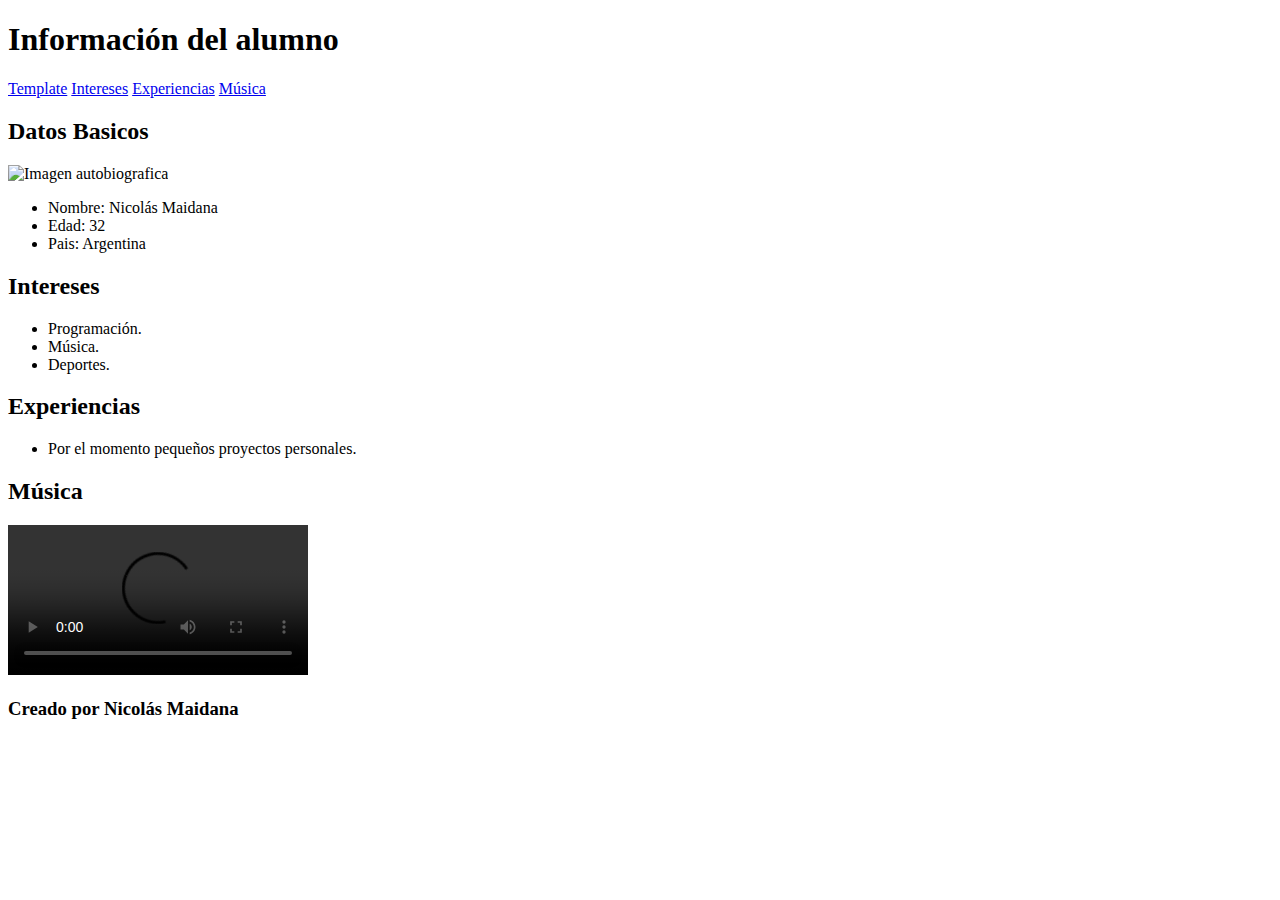
==== index.html @ d38473eb "en proceso" ====
<!DOCTYPE html>
<html lang="es">
<head>
    <meta charset="UTF-8">
    <meta name="viewport" content="width=device-width, initial-scale=1.0">
    <title>Resumen del Alumno</title>
    <link rel="stylesheet" href="/sobre-mi/styles.css">
</head>

<body>
    <header>
        <h1>Información del alumno</h1>
    </header>

    <nav>
        <a href="#seccion2">Template</a>
        <a href="#seccion2">Intereses</a>
        <a href="#seccion3">Experiencias</a>
        <a href="#seccion4">Música</a>
    </nav>

    <main>
        <article>
            <h2 id="seccion1">Datos Basicos</h2>
            <div>
                <img class="foto" src= "/sobre-mi/Imgs/DSCN2193.JPG" alt="Imagen autobiografica">
                <ul>
                    <li>Nombre: Nicolás Maidana</li>
                    <li>Edad: 32</li>
                    <li>Pais: Argentina </li>
                </ul>
            </div>
        </article>

        <article>
            <h2 id="seccion2">Intereses</h2>
            <ul>
                <li>Programación. </li>
                <li>Música. </li>
                <li>Deportes. </li>
            </ul>
        </article>

        <article>
            <h2 id="seccion3">Experiencias</h2>
            <ul>
                <li> Por el momento pequeños proyectos personales.  </li>
            </ul>
        </article>

        <article>
            <h2 id="seccion4">Música</h2>
            <div>
                <video class="vidMusi" src="/sobre-mi/Vids/antes.mp4" controls></video>
            </div>
        </article>

    </main>

    <aside>

    </aside>

    <footer>
    <h3>Creado por Nicolás Maidana</h3>
        
    </footer>
    
</body>
</html>
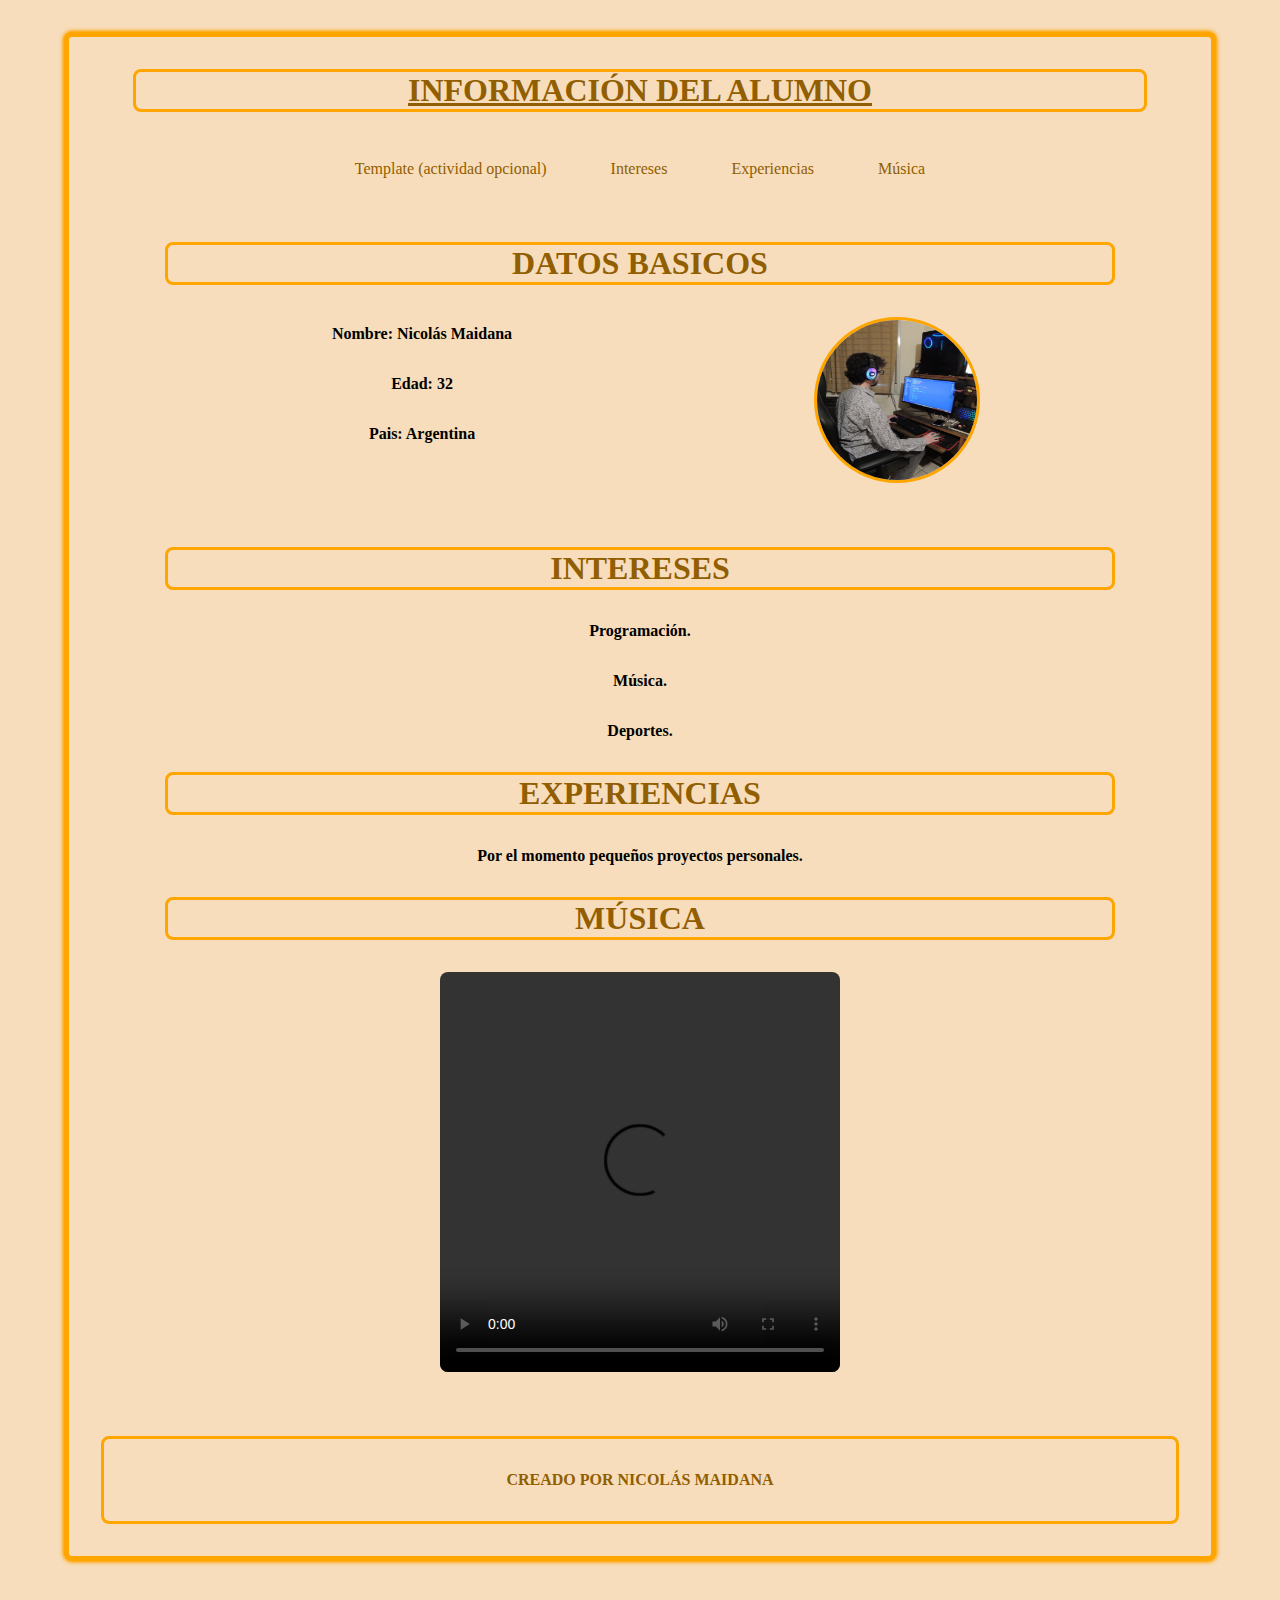
==== commit 9c53b39e: "Agregando actividad opcional 3" ====
--- a/index.html
+++ b/index.html
@@ -4,26 +4,31 @@
     <meta charset="UTF-8">
     <meta name="viewport" content="width=device-width, initial-scale=1.0">
     <title>Resumen del Alumno</title>
-    <link rel="stylesheet" href="/sobre-mi/styles.css">
+    <!-- Adjuntando css en html para agregar estilos -->
+    <link rel="stylesheet" href="/styles.css">
 </head>
 
 <body>
+    <!-- comienza el cuerpo de la pagina con la parte de arriba, donde la utilizo como título -->
     <header>
         <h1>Información del alumno</h1>
     </header>
 
+    <!-- Sección de navegación, donde pongo un enlace externo y enlaces para navegar por dentro de la página -->
     <nav>
-        <a href="#seccion2">Template</a>
+        <a href="/Actividad3/index.html">Template (actividad opcional)</a>
         <a href="#seccion2">Intereses</a>
         <a href="#seccion3">Experiencias</a>
         <a href="#seccion4">Música</a>
     </nav>
 
+    <!-- Aquí comienza el contenído en si.  -->
     <main>
+    <!-- Primer articulo donde se agrega un titulo, una imagen y una lista con información -->
         <article>
             <h2 id="seccion1">Datos Basicos</h2>
             <div>
-                <img class="foto" src= "/sobre-mi/Imgs/DSCN2193.JPG" alt="Imagen autobiografica">
+                <img class="foto" src= "/Imgs/DSCN2193.JPG" alt="Imagen autobiografica">
                 <ul>
                     <li>Nombre: Nicolás Maidana</li>
                     <li>Edad: 32</li>
@@ -31,7 +36,7 @@
                 </ul>
             </div>
         </article>
-
+    <!-- Segundo articulo donde se agrega un título y una lista de intereses -->
         <article>
             <h2 id="seccion2">Intereses</h2>
             <ul>
@@ -40,27 +45,25 @@
                 <li>Deportes. </li>
             </ul>
         </article>
-
+    <!-- Tercer articulo donde se agrega un título y una experiencia  -->
         <article>
             <h2 id="seccion3">Experiencias</h2>
             <ul>
                 <li> Por el momento pequeños proyectos personales.  </li>
             </ul>
         </article>
-
+    <!-- Cuarto articulo donde se agrega un título y un video a la pagina, se agrega una DIV para luego
+    centrar el video de forma responsiva con Flex Box -->
         <article>
             <h2 id="seccion4">Música</h2>
             <div>
-                <video class="vidMusi" src="/sobre-mi/Vids/antes.mp4" controls></video>
+                <video class="vidMusi" src="/Vids/antes.mp4" controls></video>
             </div>
         </article>
 
     </main>
 
-    <aside>
-
-    </aside>
-
+    <!-- pié de pagina con un título -->
     <footer>
     <h3>Creado por Nicolás Maidana</h3>
         
--- a/styles.css
+++ b/styles.css
@@ -0,0 +1,147 @@
+
+
+/* Durante el desarrollo del CSS utilicé la herramienta de Flex Box de forma constante, 
+de esta forma logré centrar toda mi página y hacerla responsiva (no se utilizó medias y la página puede
+perder forma en formato celular) se utilizó justify content y flex directión para poder elegir la forma
+de distribución del contenido y el orden del mismo */
+
+
+/* Aqui estoy aplicando configuraciones globales a la página, le quito margenes, le agrego otros margenes,
+le quito el estilo por defecto que viene en la etiqueta <Li>, solicito alinear todo al centro,
+solicito color de fondo global, bordes curvos para la estética y un estilo de letra */
+*{
+    margin: 0;
+    padding: 0;
+    margin-left: 2rem;
+    margin-right: 2rem;
+    list-style-type: none;
+    align-items: center;
+    margin-bottom: 2rem;
+    background-color: rgb(247, 221, 187);
+    border-radius: 0.5rem;
+    font-family: "Comic Sans MS", "Comic Sans", cursive;
+    
+ }
+
+ /* Aquí asigno un borde por todo el cuerpo de la página, una separación arriba y un box shadow para que
+ el borde de la sensación de ser "mas que una simple línea" */
+body{
+    border: 5px solid orange;
+    margin-top: 2rem;
+    box-shadow: 0 0 3px #ffa500, 0 0 4px #ffa500, 0 0 5px #ffa500;
+}
+
+/* Explicado a principio del código */
+nav{
+    display: flex;
+    justify-content: center;
+    align-items: center; 
+}
+
+/* Se quita configuración por defecto de NAV, se cambia el color, se quita el subrayado, se pone tamaño y margen superior */
+nav a{
+    font-family: "Comic Sans MS", "Comic Sans", cursive;
+    text-decoration: none;
+    color: rgb(145, 94, 1);
+    margin-top: 1rem;
+    font-size: 1rem;
+}
+
+/* Se agrega efecto al pasar el mouse por arriba, para agrandar la letra */
+nav a:hover{
+    font-size: 2rem;
+}
+
+/* Se agrega un subrayado al título, tamaño de letra, grosor, y obligo a que séa letra mayuscula (se podría
+especificar en mayuscula directamente desde html pero fué un cambio de último momento9, tambien se agrega un borde a todo.  */
+h1{
+    display: flex;
+    justify-content: center;
+    color: rgb(145, 94, 1);
+    text-decoration: underline;
+    font-size: 2rem;
+    font-weight: 1rem;
+    margin-top: 2rem;
+    text-transform: uppercase;
+    border: 3px solid orange;
+
+}
+
+/* Misma explicación de h1 solo que aquí no se agrega subrayado */
+h2{
+    display: flex;
+    justify-content: center;
+    color: rgb(145, 94, 1);
+    font-size: 2rem;
+    font-weight: 1rem;
+    margin-top: 2rem;
+    text-transform: uppercase;
+    border: 3px solid orange;
+
+}
+
+/* Se agrega un afecto en el título personal para que se agrande al pasar el mouse */
+header :hover{
+    font-size: 3rem;
+}
+
+/* Explicado al principio del código, se utiliza Row Reverse para cambiar de lugar los objetos */
+article div{
+    display: flex;
+    justify-content: space-around;
+    flex-direction: row-reverse;
+}
+
+/* Explicado al principio del código, afectando a todas las li */
+li{
+    display: flex;
+    justify-content: center;
+    align-items: center;
+    font-weight: bolder;
+}
+
+/* Se agrega un efecto para cambiar el color de las letras al pasar el mouse por arrriba, tambien se 
+aumenta el tamaño de las mismas */
+li:hover{
+    font-size: 2rem;
+    color: darkorange;
+}
+
+/* Se le agrega un borde a la foto por estética y se presenta de forma circular con un border radius, 
+tambien se especifica el tamaño de la misma con with y height */
+.foto {
+    width: 10rem;
+    height: 10rem;
+    border-radius: 100%;
+    border: 3px solid orange;
+
+}
+
+/* Explicado a principio del código */
+footer{
+    display: flex;
+    justify-content: center;
+    font-size: 0.8rem;
+    border: 3px solid orange;
+
+}
+
+/* Es igual que h1 y h2, solo que lo tuve que poner separádo para cambiar el efecto de Flex Box */
+h3{
+    display: flex;
+    justify-content: center;
+    color: rgb(145, 94, 1);
+    font-size: 1rem;
+    font-weight: 1rem;
+    margin-top: 2rem;
+    text-transform: uppercase;
+}
+
+/* Explicado a principio del código, se define tamaño del video  */
+.vidMusi {
+    display: flex;
+    justify-content: center;
+    width: 400px;
+    height: 400px;
+
+}
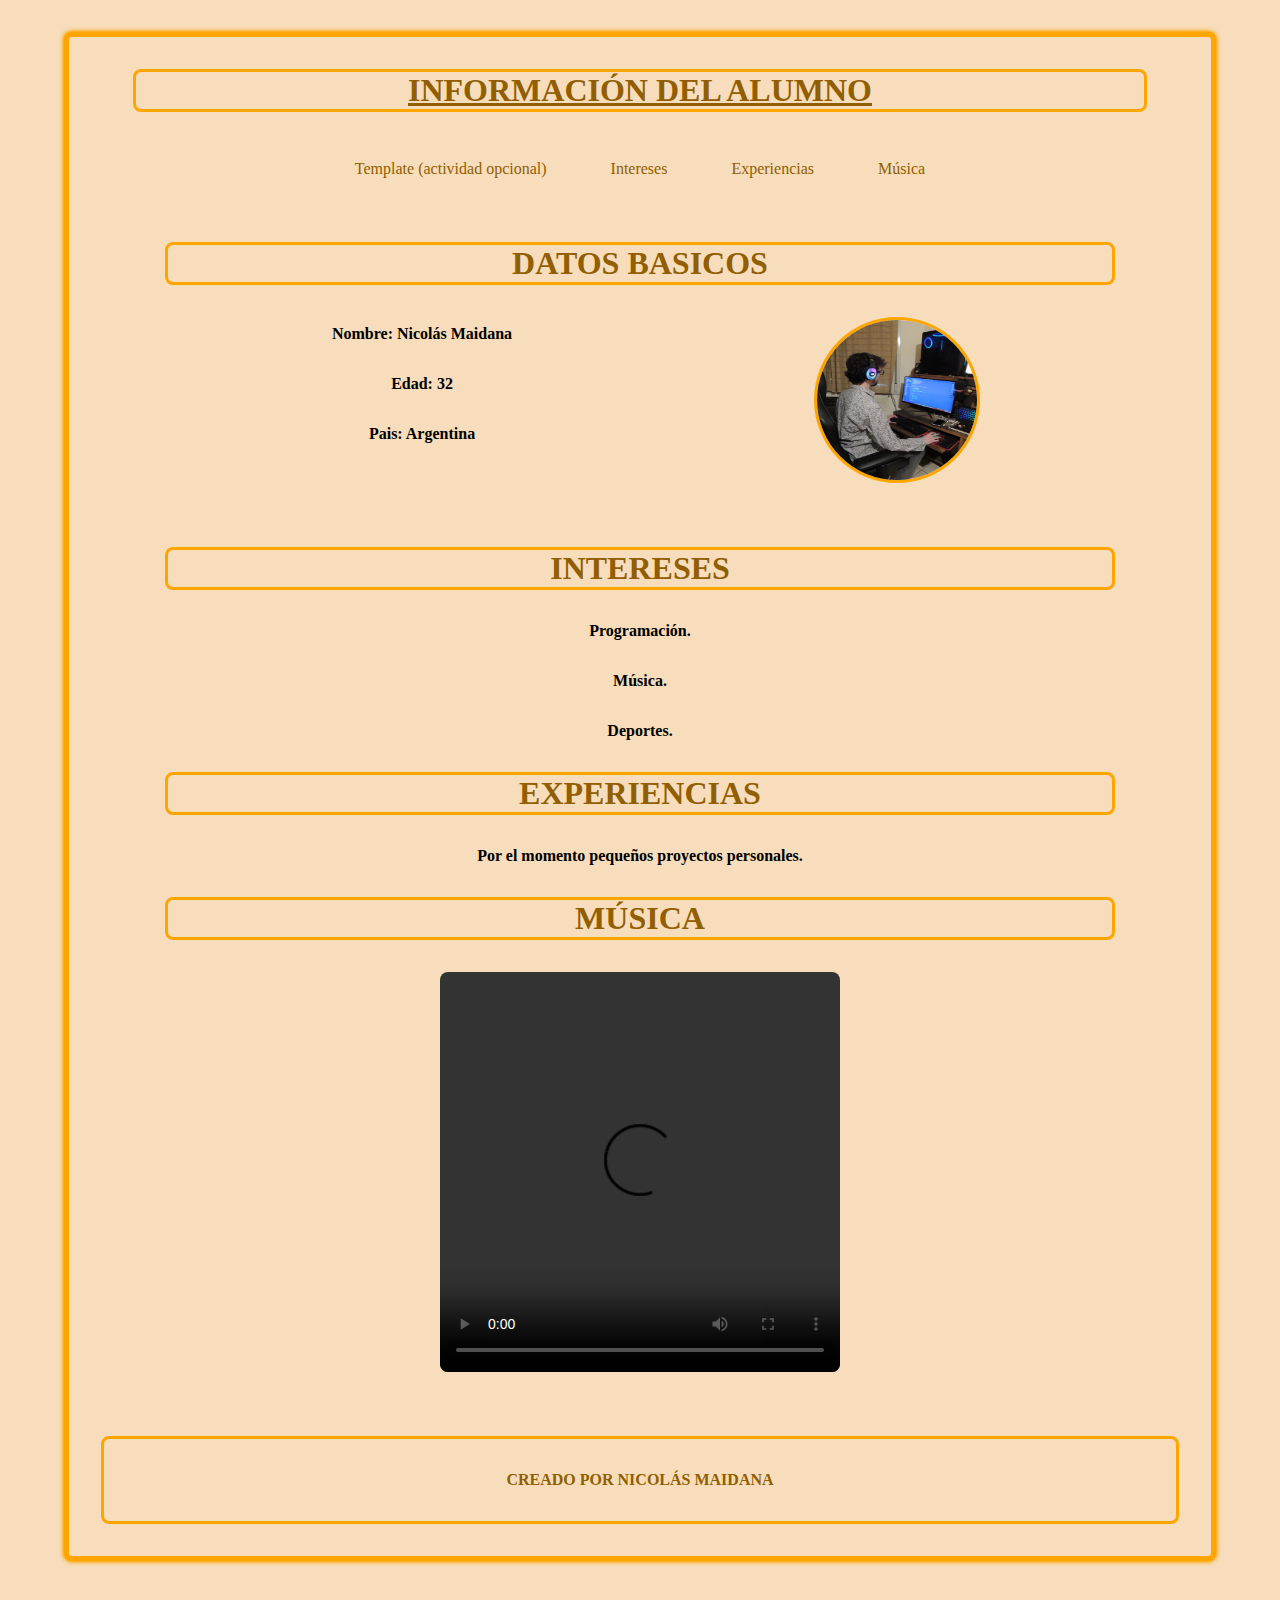
==== commit ef9a10f2: "arreglando rutas de archivos" ====
--- a/index.html
+++ b/index.html
@@ -5,7 +5,7 @@
     <meta name="viewport" content="width=device-width, initial-scale=1.0">
     <title>Resumen del Alumno</title>
     <!-- Adjuntando css en html para agregar estilos -->
-    <link rel="stylesheet" href="/styles.css">
+    <link rel="stylesheet" href="styles.css">
 </head>
 
 <body>
@@ -16,7 +16,7 @@
 
     <!-- Sección de navegación, donde pongo un enlace externo y enlaces para navegar por dentro de la página -->
     <nav>
-        <a href="/Actividad3/index.html">Template (actividad opcional)</a>
+        <a href="Actividad3\index.html">Template (actividad opcional)</a>
         <a href="#seccion2">Intereses</a>
         <a href="#seccion3">Experiencias</a>
         <a href="#seccion4">Música</a>
@@ -28,7 +28,7 @@
         <article>
             <h2 id="seccion1">Datos Basicos</h2>
             <div>
-                <img class="foto" src= "/Imgs/DSCN2193.JPG" alt="Imagen autobiografica">
+                <img class="foto" src= "Imgs\DSCN2193.JPG" alt="Imagen autobiografica">
                 <ul>
                     <li>Nombre: Nicolás Maidana</li>
                     <li>Edad: 32</li>
@@ -57,7 +57,7 @@
         <article>
             <h2 id="seccion4">Música</h2>
             <div>
-                <video class="vidMusi" src="/Vids/antes.mp4" controls></video>
+                <video class="vidMusi" src="Vids\antes.mp4" controls></video>
             </div>
         </article>
 
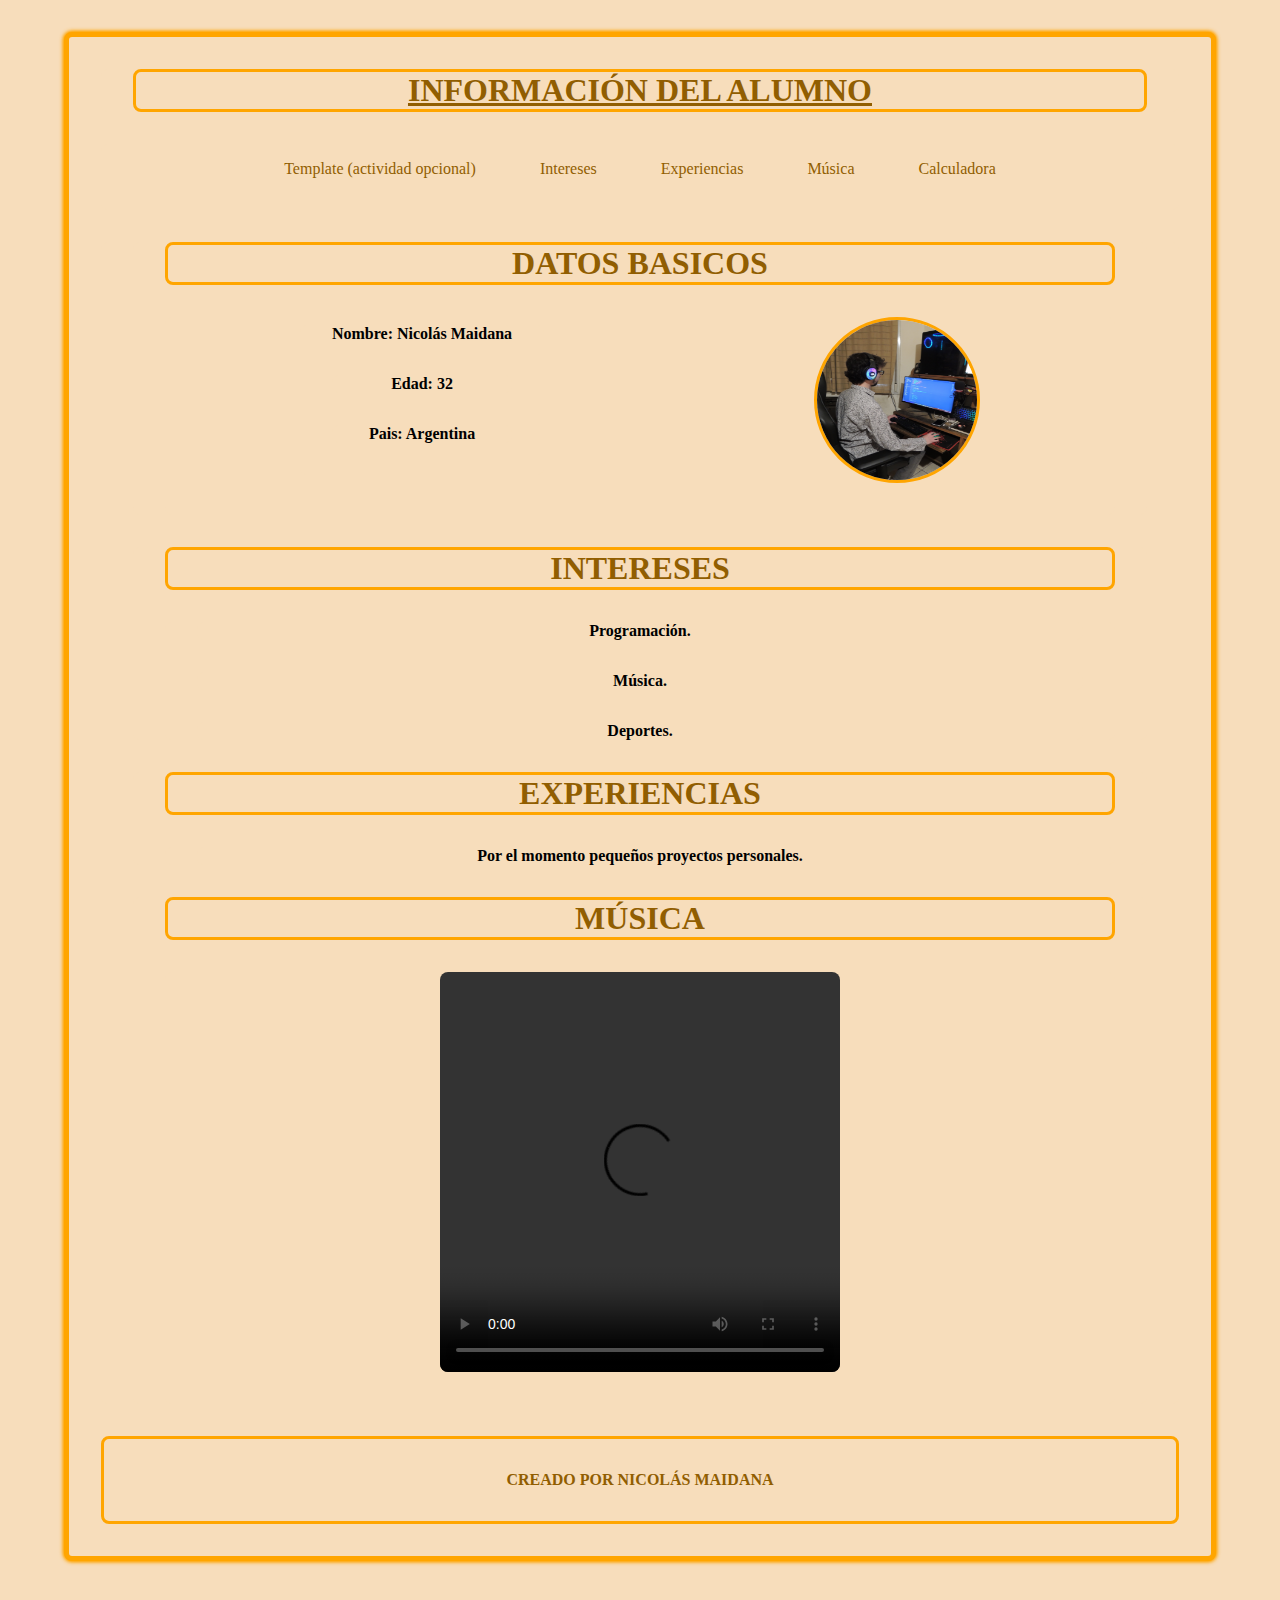
==== commit 64c5826d: "agregando enlace de calculadora en práctico0" ====
--- a/index.html
+++ b/index.html
@@ -20,6 +20,7 @@
         <a href="#seccion2">Intereses</a>
         <a href="#seccion3">Experiencias</a>
         <a href="#seccion4">Música</a>
+        <a href="PracticoN1/index.html">Calculadora</a>
     </nav>
 
     <!-- Aquí comienza el contenído en si.  -->
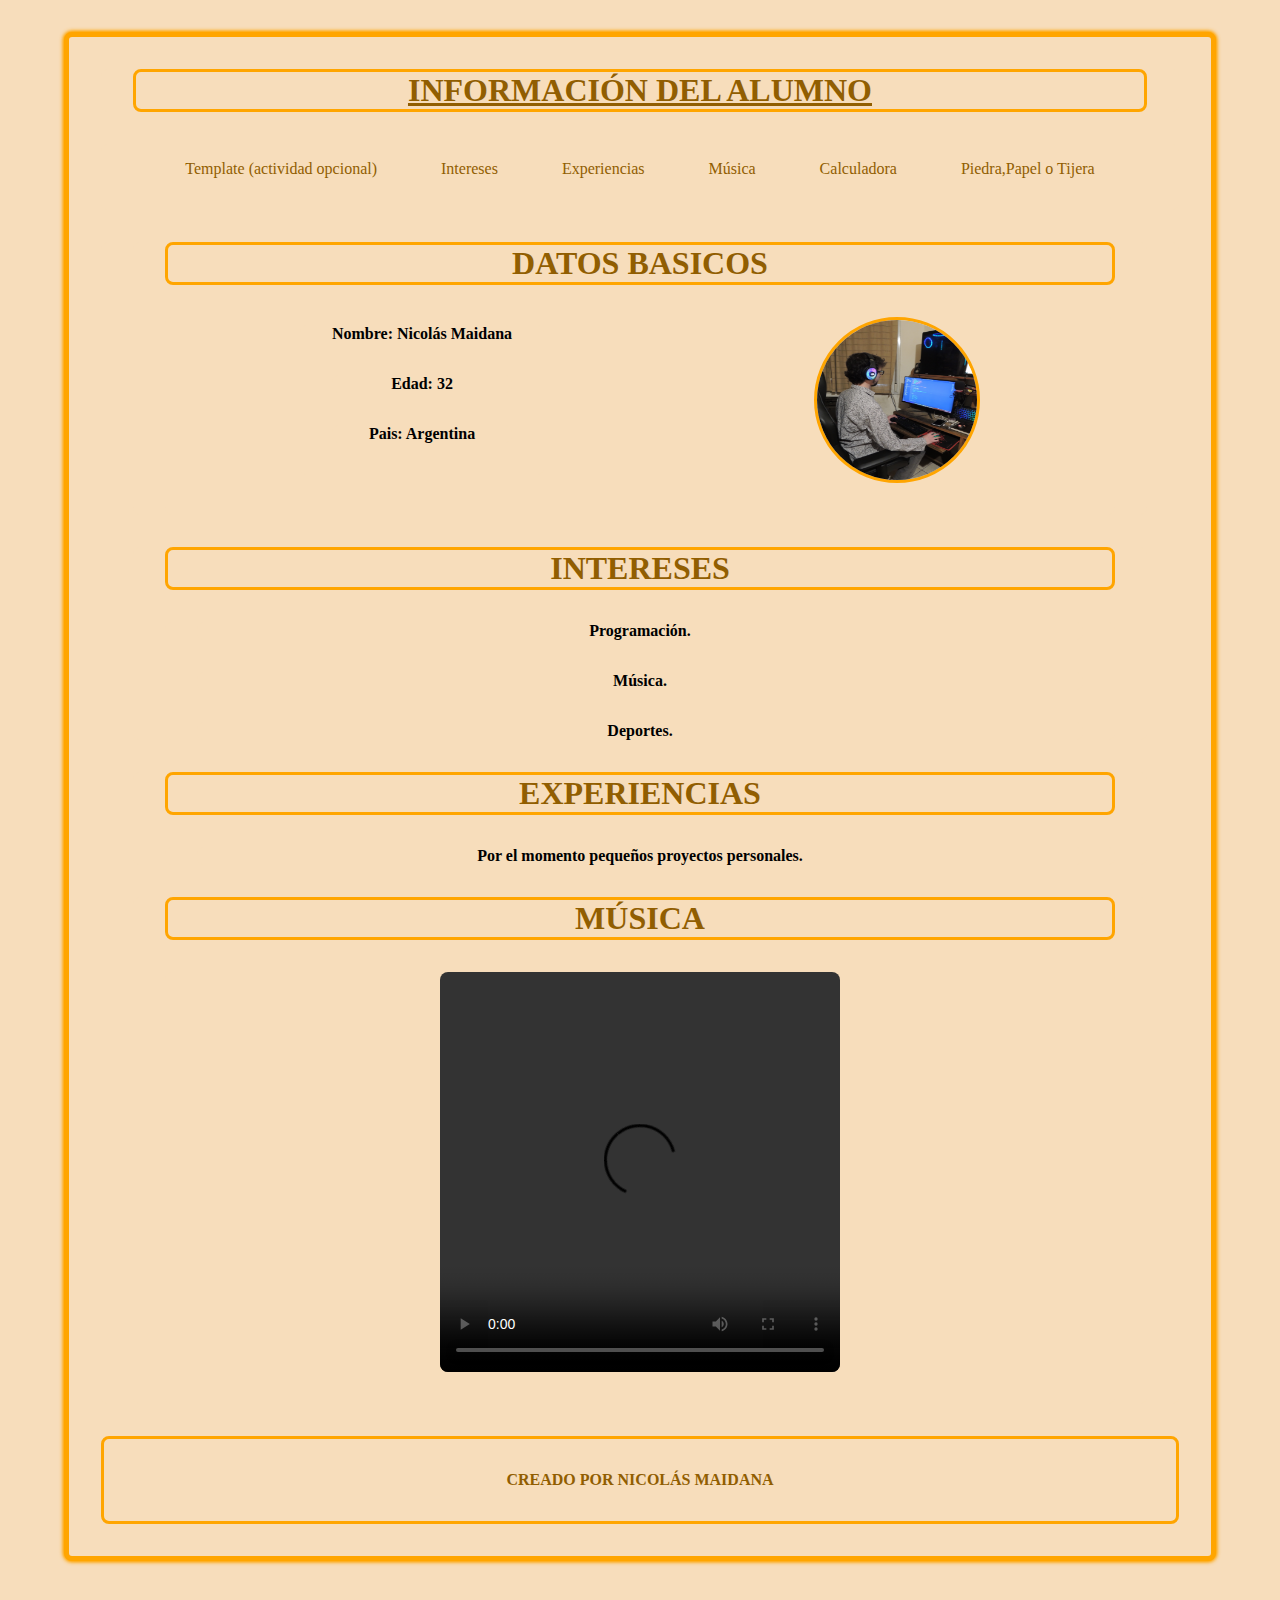
==== commit 51d439d0: "Agregando Piedra,Papel o Tijera a la página del práctico0 y arreglando las imagenes" ====
--- a/index.html
+++ b/index.html
@@ -21,6 +21,7 @@
         <a href="#seccion3">Experiencias</a>
         <a href="#seccion4">Música</a>
         <a href="PracticoN1/index.html">Calculadora</a>
+        <a href="PracticoN2/index.html">Piedra,Papel o Tijera</a>
     </nav>
 
     <!-- Aquí comienza el contenído en si.  -->
